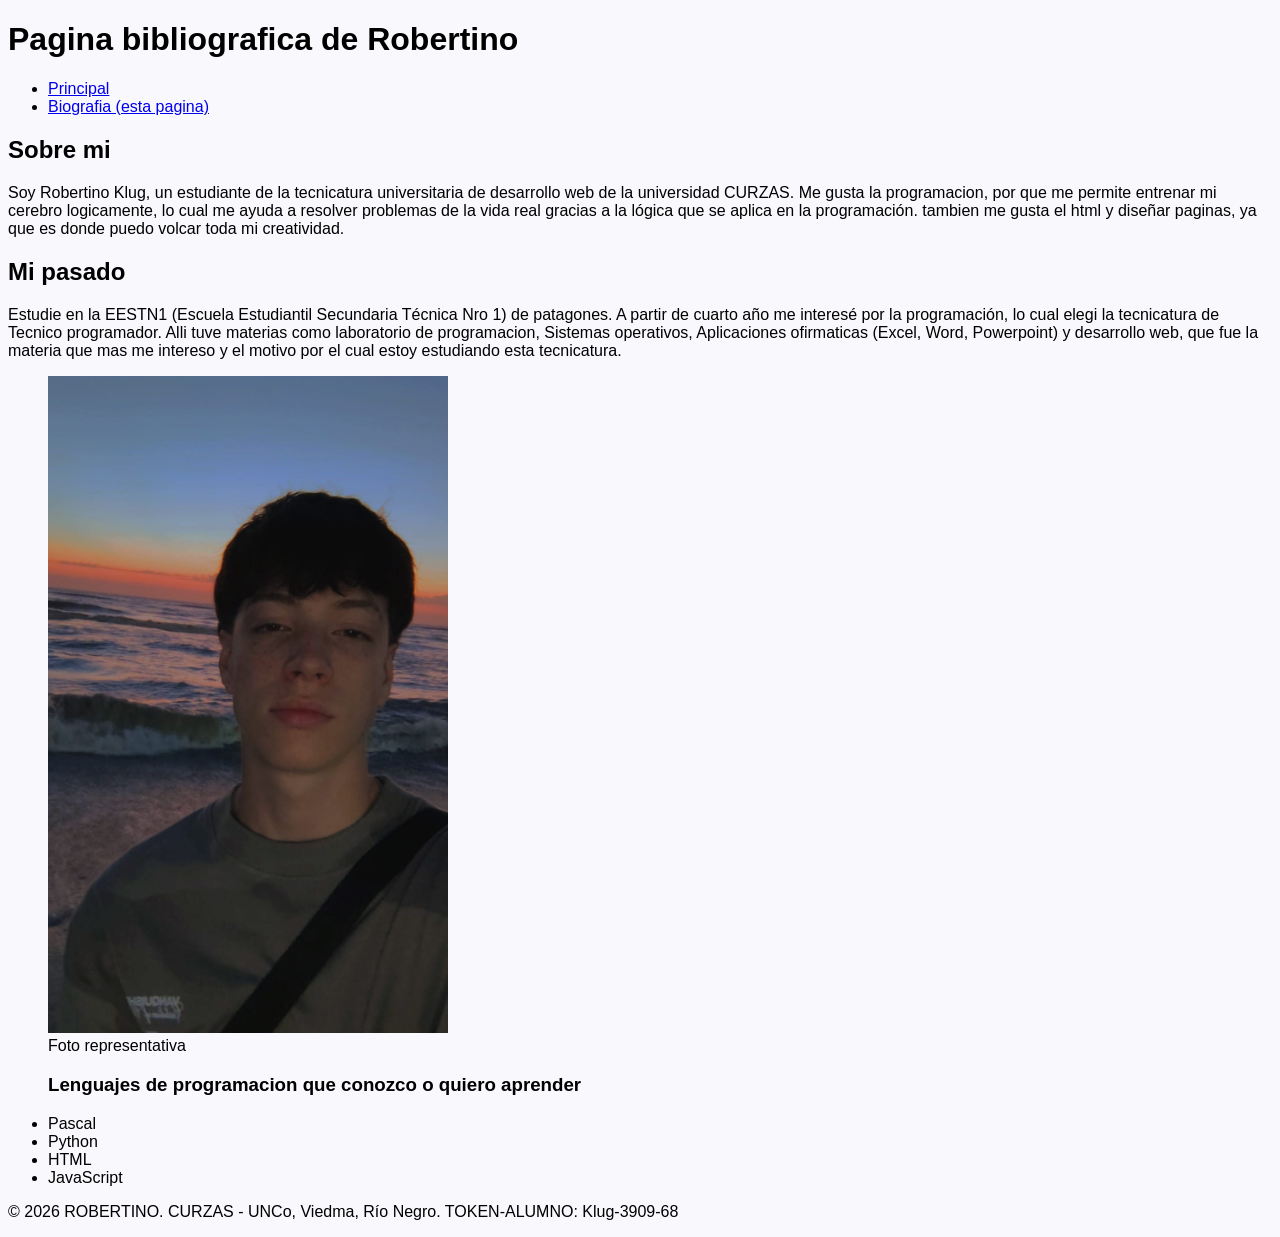
==== acercade.html @ 8a2eeb77 "TP2: Estructuras HTML y vinculacion de estilos" ====
<!DOCTYPE html>
<html lang="es">
<head>
    <meta charset="UTF-8">
    <meta name="viewport" content="width=device-width, initial-scale=1.0">
    <title>Pagina 2 biografia personal</title>
    <link rel="stylesheet" href="styles.css">
</head>
<body class="body">
    <!-- TOKEN-ALUMNO: Klug-3909-68 -->
    <header>
        <h1>Pagina bibliografica de Robertino</h1>
        <nav>
            <ul>
                <li><a href="index.html">Principal</a></li>
                <li><a href="acercade.html">Biografia (esta pagina)</a></li>
                
            </ul>
        </nav>
    </header>
        <main>
            <article>
                <section>
                    <H2> Sobre mi  </H2>
                    <p> Soy Robertino Klug, un estudiante de la tecnicatura universitaria de desarrollo web de la universidad CURZAS.
                         Me gusta la programacion, por que me permite entrenar mi cerebro logicamente, 
                         lo cual me ayuda a resolver problemas de la vida real gracias a la lógica que se aplica en la programación.
                        tambien me gusta el html y diseñar paginas, ya que es donde puedo volcar toda mi creatividad. </p>
                
                </section>
                <section>
                    <H2>Mi pasado  </H2>
                    <p> Estudie en la EESTN1 (Escuela Estudiantil Secundaria Técnica Nro 1) de patagones. A partir de cuarto año me interesé por la programación, 
                        lo cual elegi la tecnicatura de Tecnico programador. 
                        Alli tuve materias como laboratorio de programacion, Sistemas operativos, Aplicaciones ofirmaticas (Excel, Word, Powerpoint) y desarrollo web,
                         que fue la materia que mas me intereso y el motivo por el cual estoy estudiando esta tecnicatura. </p>
                        <figure>
                            <img src="img/WhatsApp Image 2026-08-24 at 16.55.27.jpeg" alt="Imagen representativa de Robertino Klug" width="400">
                            <figcaption>Foto representativa</figcaption> 
                        </figure>
                </section>
                
            </article>
        </main>
        <ul>   
            <h3>Lenguajes de programacion que conozco o quiero aprender</h3>
            <li>Pascal</li>
            <li>Python</li>
            <li>HTML</li>
            <li>JavaScript</li>
        </ul>
    <footer>
        <p>&copy; 2026 ROBERTINO. CURZAS - UNCo, Viedma, Río Negro. TOKEN-ALUMNO: Klug-3909-68  </p>
    </footer>

</body>
</html>
---- styles.css ----
.body {
    font-family: sans-serif;
    background-color: #f8f8fd;
}
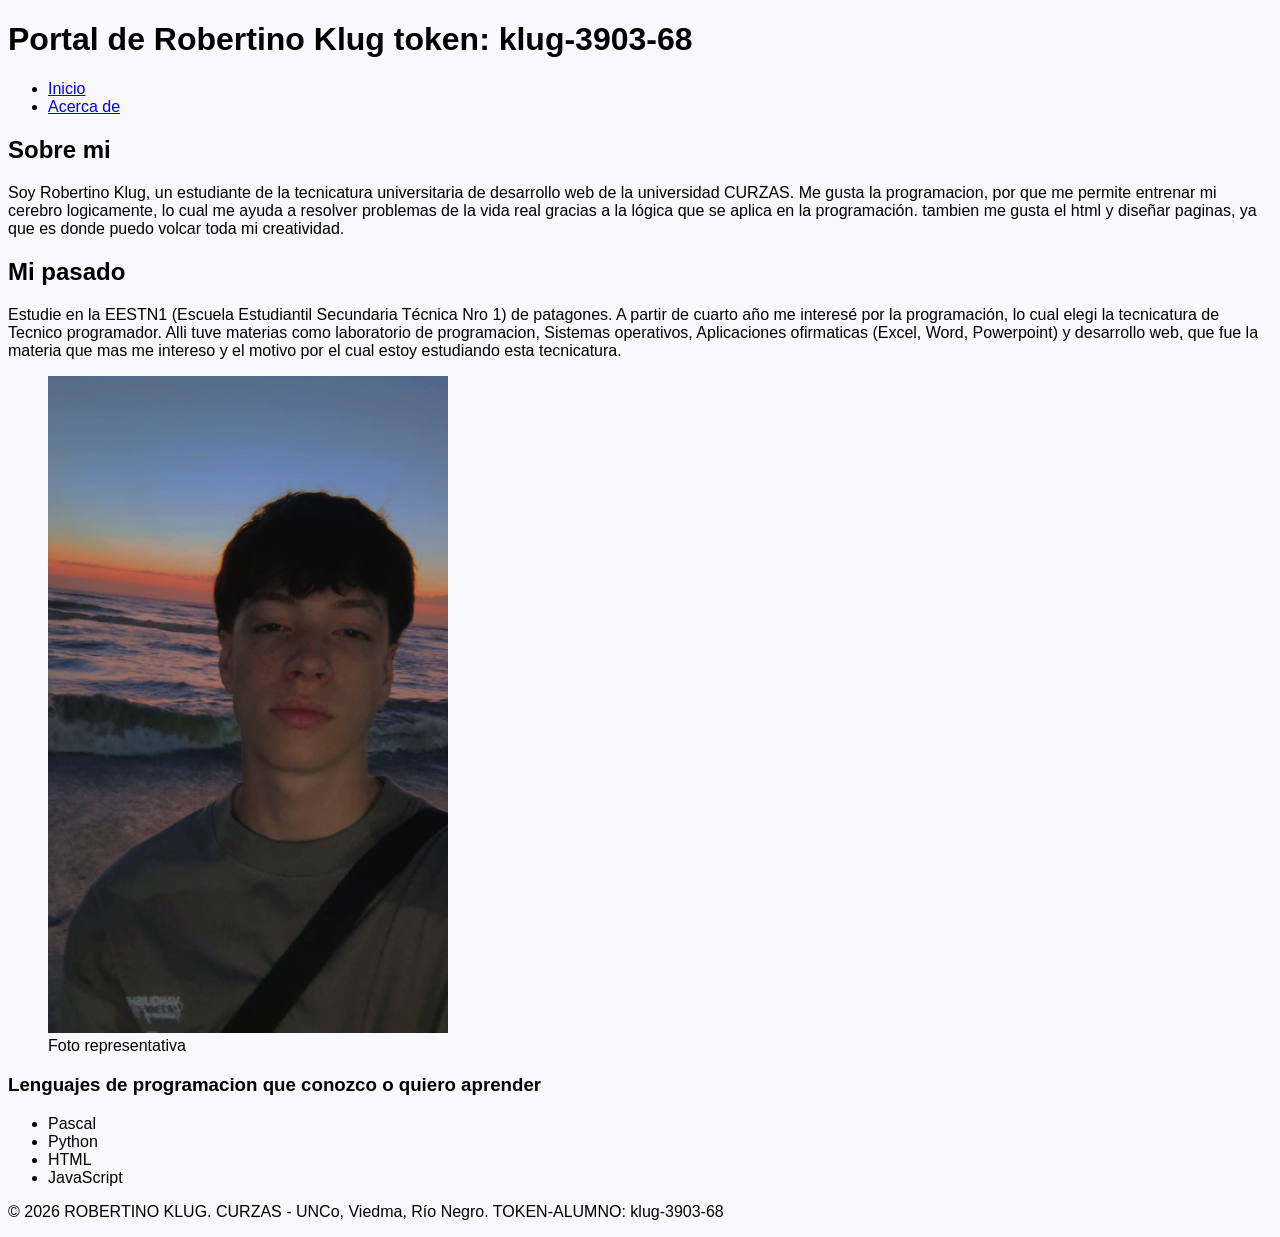
==== commit 61dbb426: "correcciones lab2" ====
--- a/acercade.html
+++ b/acercade.html
@@ -7,17 +7,18 @@
     <link rel="stylesheet" href="styles.css">
 </head>
 <body class="body">
-    <!-- TOKEN-ALUMNO: Klug-3909-68 -->
+    <!-- TOKEN-ALUMNO: klug-3903-68 -->
     <header>
-        <h1>Pagina bibliografica de Robertino</h1>
+        <h1>Portal de Robertino Klug token: klug-3903-68</h1>
+        </header>
         <nav>
             <ul>
-                <li><a href="index.html">Principal</a></li>
-                <li><a href="acercade.html">Biografia (esta pagina)</a></li>
+                <li><a href="index.html">Inicio </a></li>
+                <li><a href="acercade.html">Acerca de </a></li>
                 
             </ul>
         </nav>
-    </header>
+    
         <main>
             <article>
                 <section>
@@ -39,18 +40,19 @@
                             <figcaption>Foto representativa</figcaption> 
                         </figure>
                 </section>
-                
+                        
             </article>
+        
+        <h3>Lenguajes de programacion que conozco o quiero aprender</h3>
+            <ul>   
+                <li>Pascal</li>
+                <li>Python</li>
+                <li>HTML</li>
+                <li>JavaScript</li>
+            </ul>
         </main>
-        <ul>   
-            <h3>Lenguajes de programacion que conozco o quiero aprender</h3>
-            <li>Pascal</li>
-            <li>Python</li>
-            <li>HTML</li>
-            <li>JavaScript</li>
-        </ul>
     <footer>
-        <p>&copy; 2026 ROBERTINO. CURZAS - UNCo, Viedma, Río Negro. TOKEN-ALUMNO: Klug-3909-68  </p>
+        <p>&copy; 2026 ROBERTINO KLUG. CURZAS - UNCo, Viedma, Río Negro. TOKEN-ALUMNO: klug-3903-68  </p>
     </footer>
 
 </body>
--- a/styles.css
+++ b/styles.css
@@ -1,4 +1,4 @@
-.body {
+body {
     font-family: sans-serif;
     background-color: #f8f8fd;
 }
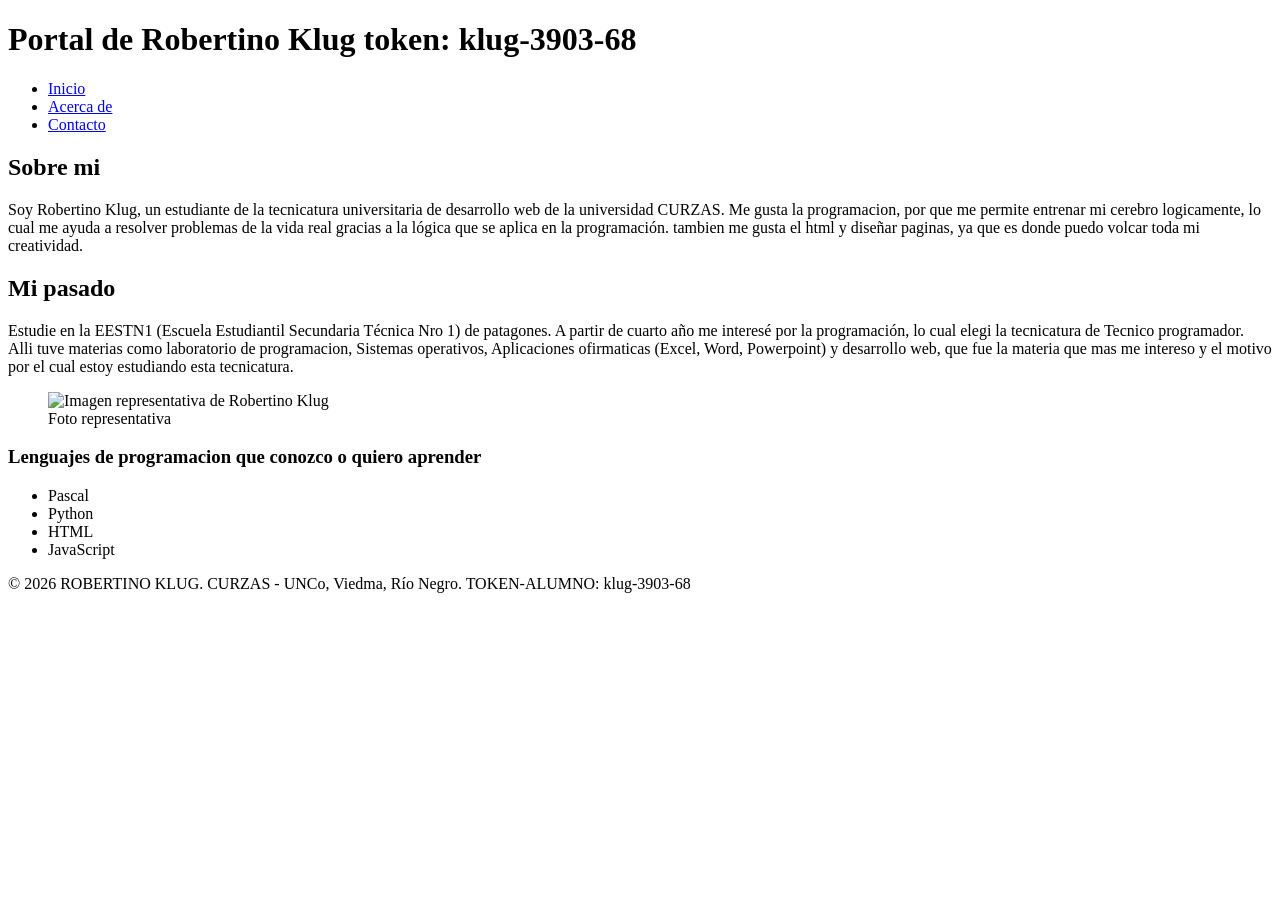
==== commit 44db6044: "actualizo navegacion" ====
--- a/acercade.html
+++ b/acercade.html
@@ -15,6 +15,7 @@
             <ul>
                 <li><a href="index.html">Inicio </a></li>
                 <li><a href="acercade.html">Acerca de </a></li>
+                <li><a href="Contacto.html"> Contacto</a></li>
                 
             </ul>
         </nav>
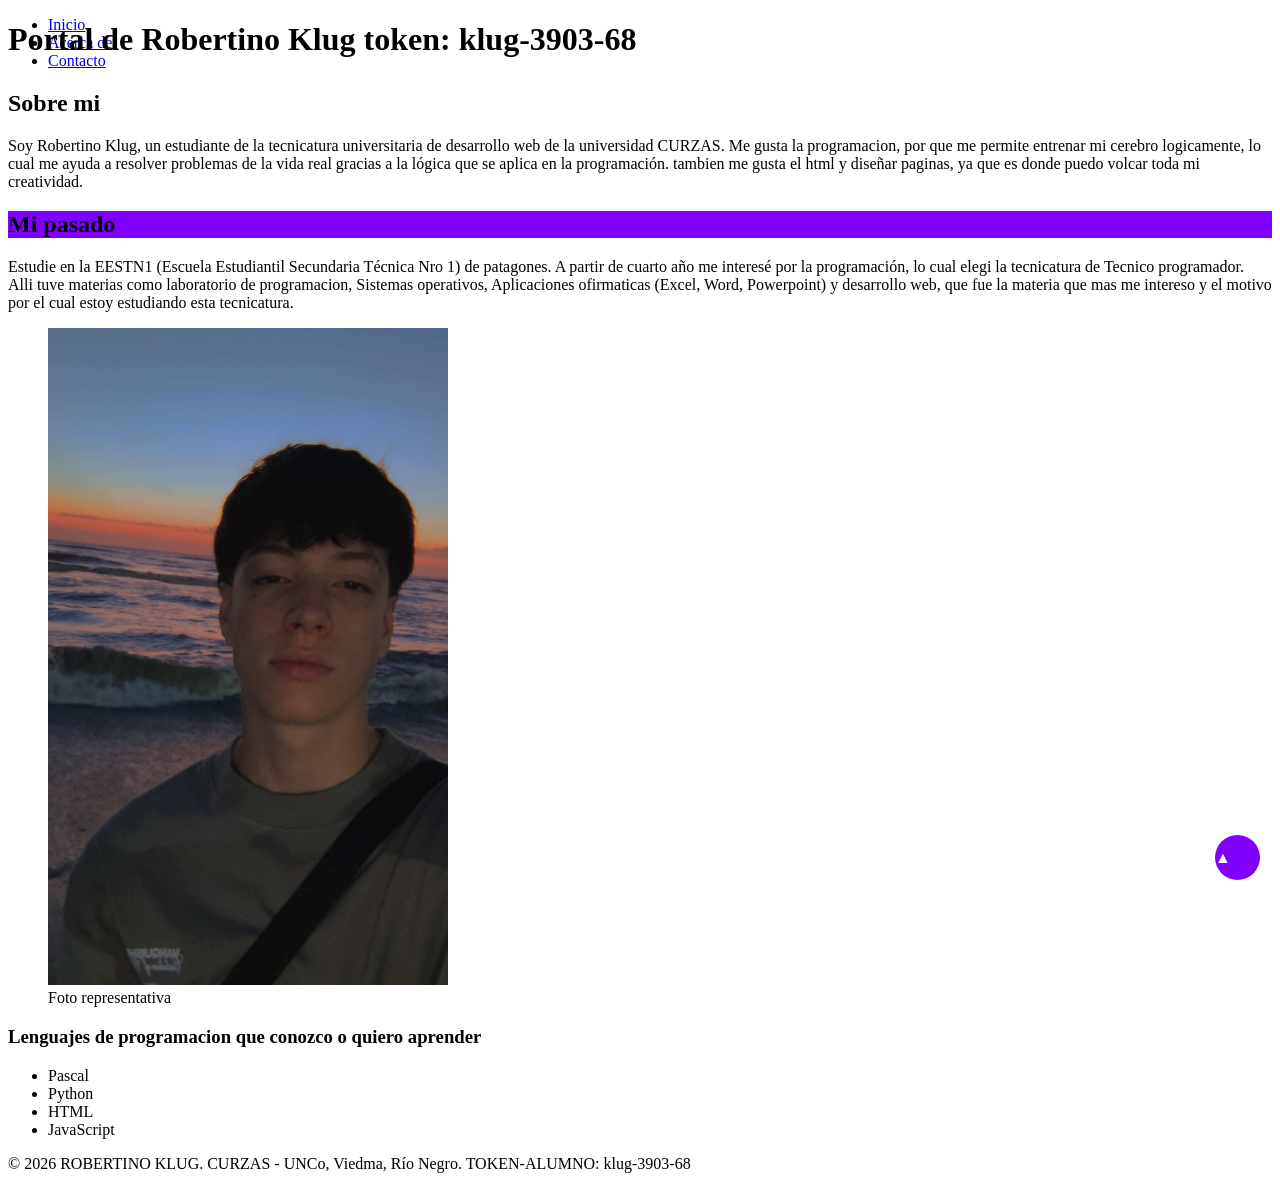
==== commit 651120bc: "tareas 1 y 2 hechas" ====
--- a/acercade.html
+++ b/acercade.html
@@ -7,8 +7,9 @@
     <link rel="stylesheet" href="styles.css">
 </head>
 <body class="body">
+    <div id="top"></div>
     <!-- TOKEN-ALUMNO: klug-3903-68 -->
-    <header>
+    <header class="header">
         <h1>Portal de Robertino Klug token: klug-3903-68</h1>
         </header>
         <nav>
@@ -23,7 +24,7 @@
         <main>
             <article>
                 <section>
-                    <H2> Sobre mi  </H2>
+                    <H2 > Sobre mi  </H2>
                     <p> Soy Robertino Klug, un estudiante de la tecnicatura universitaria de desarrollo web de la universidad CURZAS.
                          Me gusta la programacion, por que me permite entrenar mi cerebro logicamente, 
                          lo cual me ayuda a resolver problemas de la vida real gracias a la lógica que se aplica en la programación.
@@ -31,8 +32,8 @@
                 
                 </section>
                 <section>
-                    <H2>Mi pasado  </H2>
-                    <p> Estudie en la EESTN1 (Escuela Estudiantil Secundaria Técnica Nro 1) de patagones. A partir de cuarto año me interesé por la programación, 
+                    <H2 class="H2">Mi pasado  </H2>
+                    <p class="cajaBio"> Estudie en la EESTN1 (Escuela Estudiantil Secundaria Técnica Nro 1) de patagones. A partir de cuarto año me interesé por la programación, 
                         lo cual elegi la tecnicatura de Tecnico programador. 
                         Alli tuve materias como laboratorio de programacion, Sistemas operativos, Aplicaciones ofirmaticas (Excel, Word, Powerpoint) y desarrollo web,
                          que fue la materia que mas me intereso y el motivo por el cual estoy estudiando esta tecnicatura. </p>
@@ -55,6 +56,6 @@
     <footer>
         <p>&copy; 2026 ROBERTINO KLUG. CURZAS - UNCo, Viedma, Río Negro. TOKEN-ALUMNO: klug-3903-68  </p>
     </footer>
-
+<a href="#top" class="botonInicio">▲</a>
 </body>
 </html>
--- a/styles.css
+++ b/styles.css
@@ -0,0 +1,69 @@
+@import url('https://fonts.googleapis.com/css2?family=Outfit:wght@100..900&display=swap');
+<!-- Codigo HSl del violeta: hsl(270, 100%, 50%) Token identificador: klug-3903-68 -->
+
+.body {
+    font-family: "Outfit" , sans-serif;
+    background-color: #f8f8fd;
+
+}
+.tablaGeneral{
+width:100%;
+border-collapse: collapse;
+
+}
+
+.tablaGeneral th {
+
+color: hsl(270, 100%, 50%);
+}
+
+.tablaGeneral td{
+     
+    padding: 8px;
+    
+}
+.tablaGeneral table, th, td{
+    border: 1px solid black;
+}
+
+.tablaGeneral tr:nth-child(even) {
+    background-color: hsl(270, 30%, 90%);
+}
+
+.campoFormulario{
+    padding: 8px;
+    border: 1px solid black;
+    border-radius: 8px;
+}
+
+.campoFormulario:focus {
+    outline: none;
+    border-color: hsl(270, 100%, 50%);
+}       
+
+.header {
+    position: fixed; top: 0; width: 100%; z-index: 1000;
+}
+.main{
+    padding-top: 15px; 
+}
+.H2{
+    position: sticky; top: 0; background-color: hsl(270, 100%, 50%); z-index: 10;
+}
+.cajaBio{
+    max-height: 300px; overflow-y: auto;
+}
+.botonInicio {
+    position: fixed;
+    bottom: 20px;
+    right: 20px;
+    z-index: 999;
+    width: 45px;
+    height: 45px;
+    border-radius: 50%;
+    background-color: hsl(270, 100%, 50%);
+    color: white;
+    text-decoration: none;
+    display: flex;
+    align-items: center;
+}
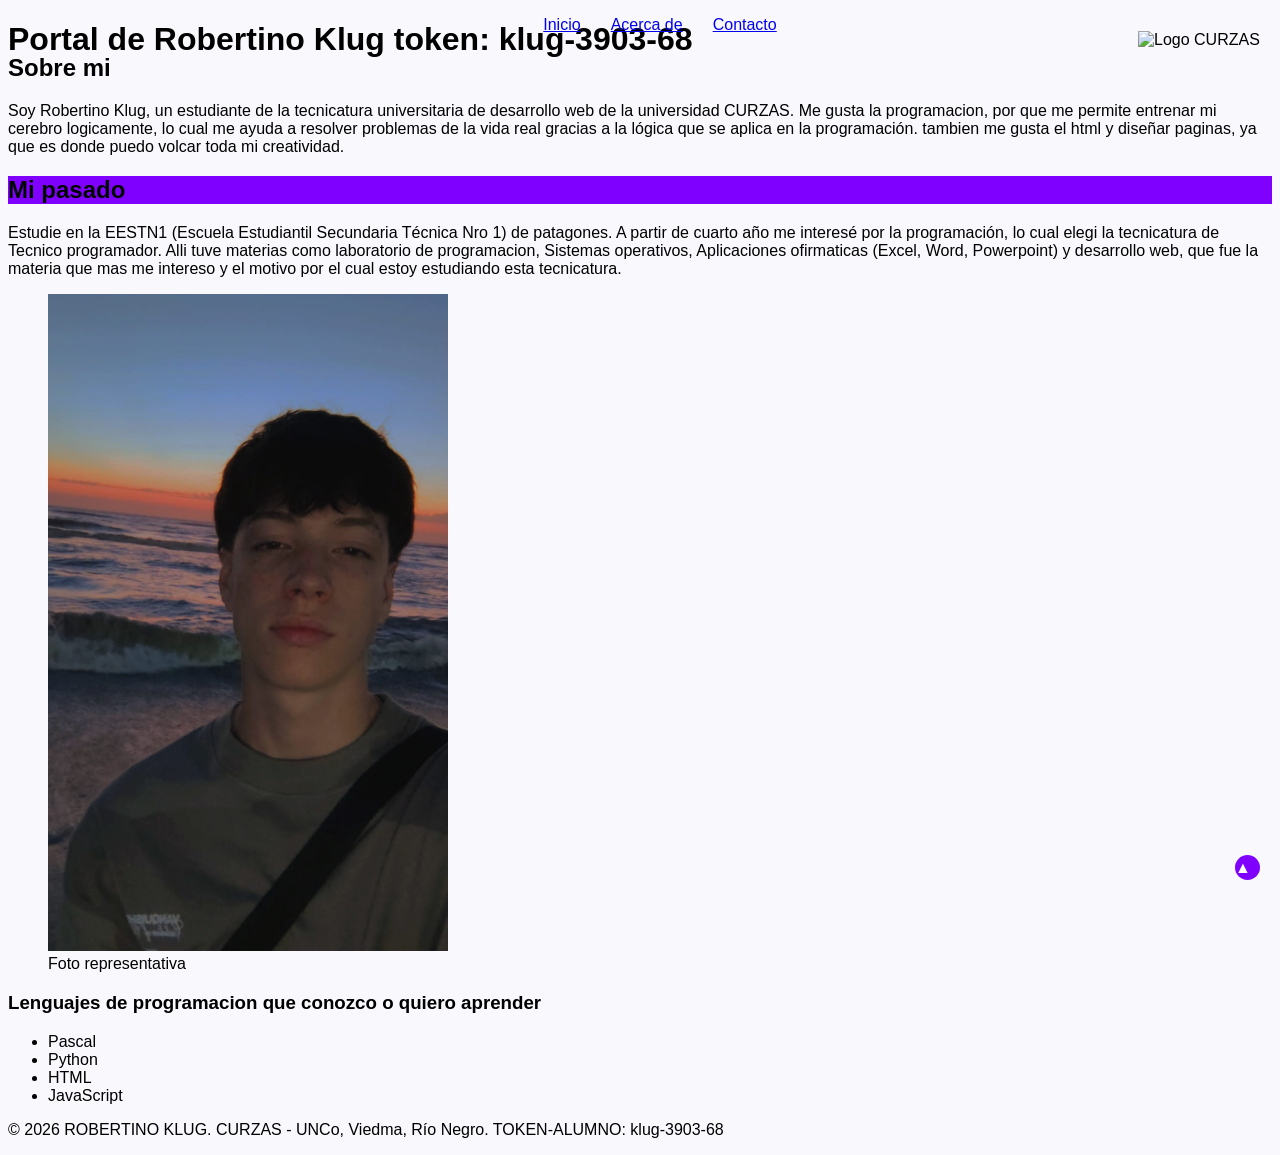
==== commit 981f014d: "reflexion y lab4 terminados" ====
--- a/acercade.html
+++ b/acercade.html
@@ -11,9 +11,10 @@
     <!-- TOKEN-ALUMNO: klug-3903-68 -->
     <header class="header">
         <h1>Portal de Robertino Klug token: klug-3903-68</h1>
+        <img class="logo" src= "https://admin.curza.uncoma.edu.ar/wp-content/uploads/2021/09/Unco-banner.jpeg" alt="Logo CURZAS">
         </header>
         <nav>
-            <ul>
+            <ul class="claseUL">
                 <li><a href="index.html">Inicio </a></li>
                 <li><a href="acercade.html">Acerca de </a></li>
                 <li><a href="Contacto.html"> Contacto</a></li>
--- a/styles.css
+++ b/styles.css
@@ -1,10 +1,9 @@
 @import url('https://fonts.googleapis.com/css2?family=Outfit:wght@100..900&display=swap');
-<!-- Codigo HSl del violeta: hsl(270, 100%, 50%) Token identificador: klug-3903-68 -->
+/* Codigo HSl del violeta: hsl(270, 100%, 50%) Token identificador: klug-3903-68 */
 
 .body {
     font-family: "Outfit" , sans-serif;
     background-color: #f8f8fd;
-
 }
 .tablaGeneral{
 width:100%;
@@ -43,6 +42,9 @@
 
 .header {
     position: fixed; top: 0; width: 100%; z-index: 1000;
+    display: flex;
+    align-items: center;
+    justify-content: space-between;
 }
 .main{
     padding-top: 15px; 
@@ -58,12 +60,49 @@
     bottom: 20px;
     right: 20px;
     z-index: 999;
-    width: 45px;
-    height: 45px;
+    width: 25px;
+    height: 25px;
     border-radius: 50%;
     background-color: hsl(270, 100%, 50%);
     color: white;
     text-decoration: none;
     display: flex;
     align-items: center;
+}
+
+
+.logo{
+transition: transform 1s ease-in-out;
+width: 150px;
+    
+}
+
+.logo:hover{
+    transform: rotateY(360deg);
+}
+
+.claseUL{
+    display: flex;
+    justify-content: center;
+    gap: 30px;
+    list-style: none;
+}
+
+@media (max-width: 768px) {
+
+    nav ul {
+        flex-direction: column;
+        align-items: center;
+        gap: 10px;
+    }
+
+}
+
+.tabla_contenedor {
+    overflow-x: auto;
+}
+
+nav {
+    position: relative;
+    z-index: 9999;
 }
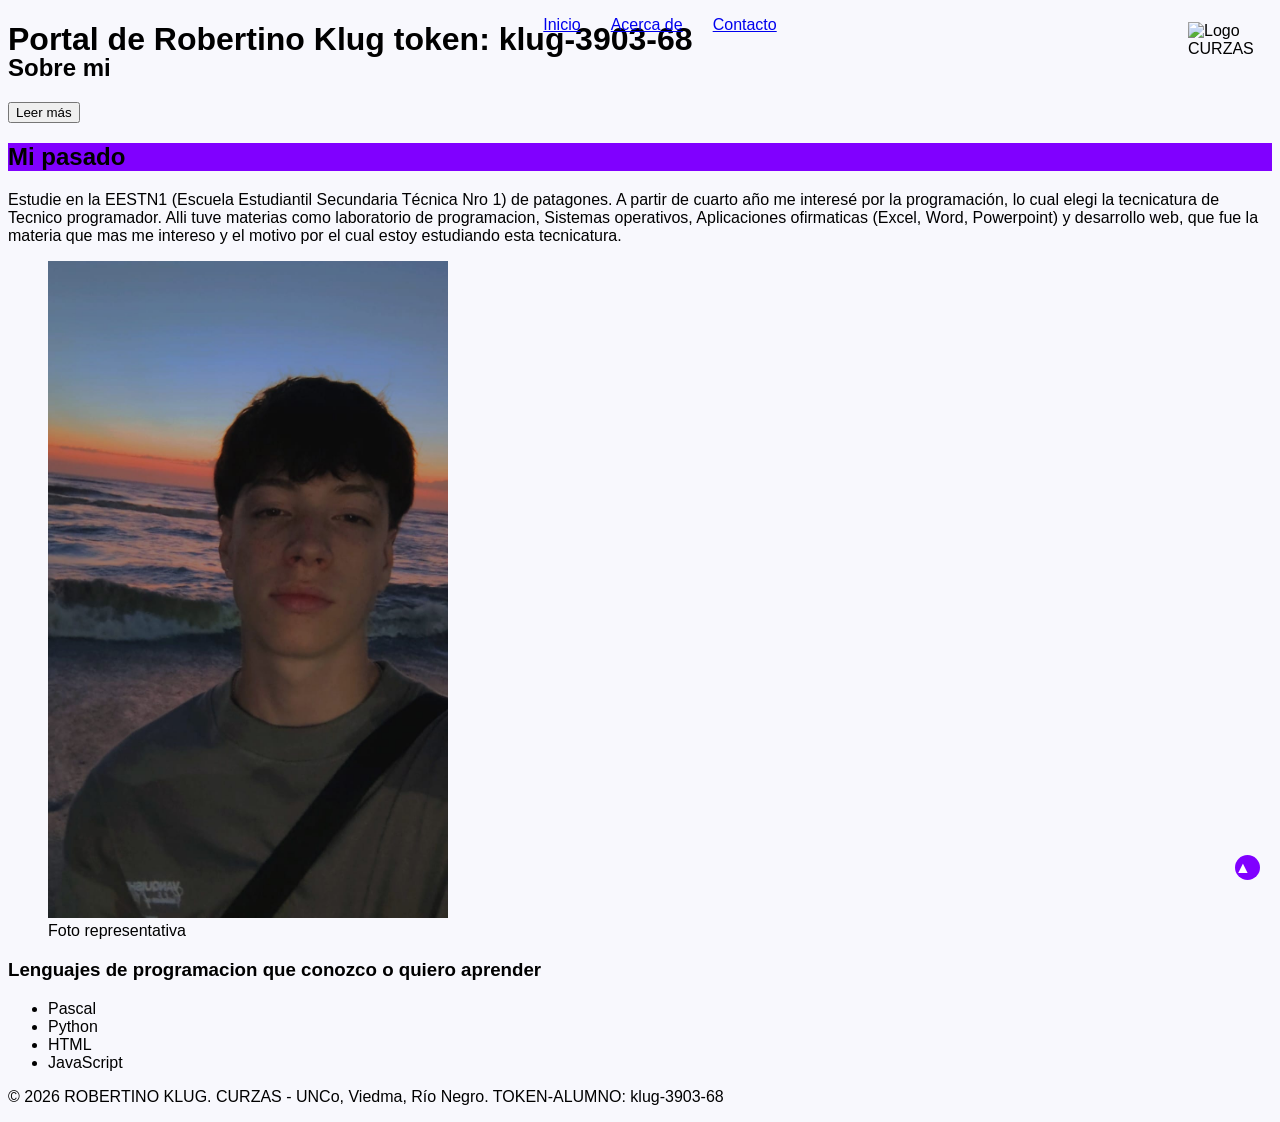
==== commit 69816d55: "TP5: Interactividad con JavaScript y manipulacion del DOM" ====
--- a/acercade.html
+++ b/acercade.html
@@ -26,12 +26,17 @@
             <article>
                 <section>
                     <H2 > Sobre mi  </H2>
-                    <p> Soy Robertino Klug, un estudiante de la tecnicatura universitaria de desarrollo web de la universidad CURZAS.
-                         Me gusta la programacion, por que me permite entrenar mi cerebro logicamente, 
-                         lo cual me ayuda a resolver problemas de la vida real gracias a la lógica que se aplica en la programación.
-                        tambien me gusta el html y diseñar paginas, ya que es donde puedo volcar toda mi creatividad. </p>
+                     <button id="btn-leer-mas-klug-3903-68">Leer más</button> 
+                    <div class="cv-completo">
+                        
+                        <p> Soy Robertino Klug, un estudiante de la tecnicatura universitaria de desarrollo web de la universidad CURZAS.
+                            Me gusta la programacion, por que me permite entrenar mi cerebro logicamente,
+                            lo cual me ayuda a resolver problemas de la vida real gracias a la lógica que se aplica en la programación.
+                            tambien me gusta el html y diseñar paginas, ya que es donde puedo volcar toda mi creatividad. </p>
+                    </div>
+                       
+                </section>
                 
-                </section>
                 <section>
                     <H2 class="H2">Mi pasado  </H2>
                     <p class="cajaBio"> Estudie en la EESTN1 (Escuela Estudiantil Secundaria Técnica Nro 1) de patagones. A partir de cuarto año me interesé por la programación, 
@@ -58,5 +63,6 @@
         <p>&copy; 2026 ROBERTINO KLUG. CURZAS - UNCo, Viedma, Río Negro. TOKEN-ALUMNO: klug-3903-68  </p>
     </footer>
 <a href="#top" class="botonInicio">▲</a>
+<script src="script.js"></script>
 </body>
 </html>
--- a/styles.css
+++ b/styles.css
@@ -73,7 +73,7 @@
 
 .logo{
 transition: transform 1s ease-in-out;
-width: 150px;
+width: 100px;
     
 }
 
@@ -105,4 +105,8 @@
 nav {
     position: relative;
     z-index: 9999;
+}
+
+.cv-completo{
+display: none;
 }
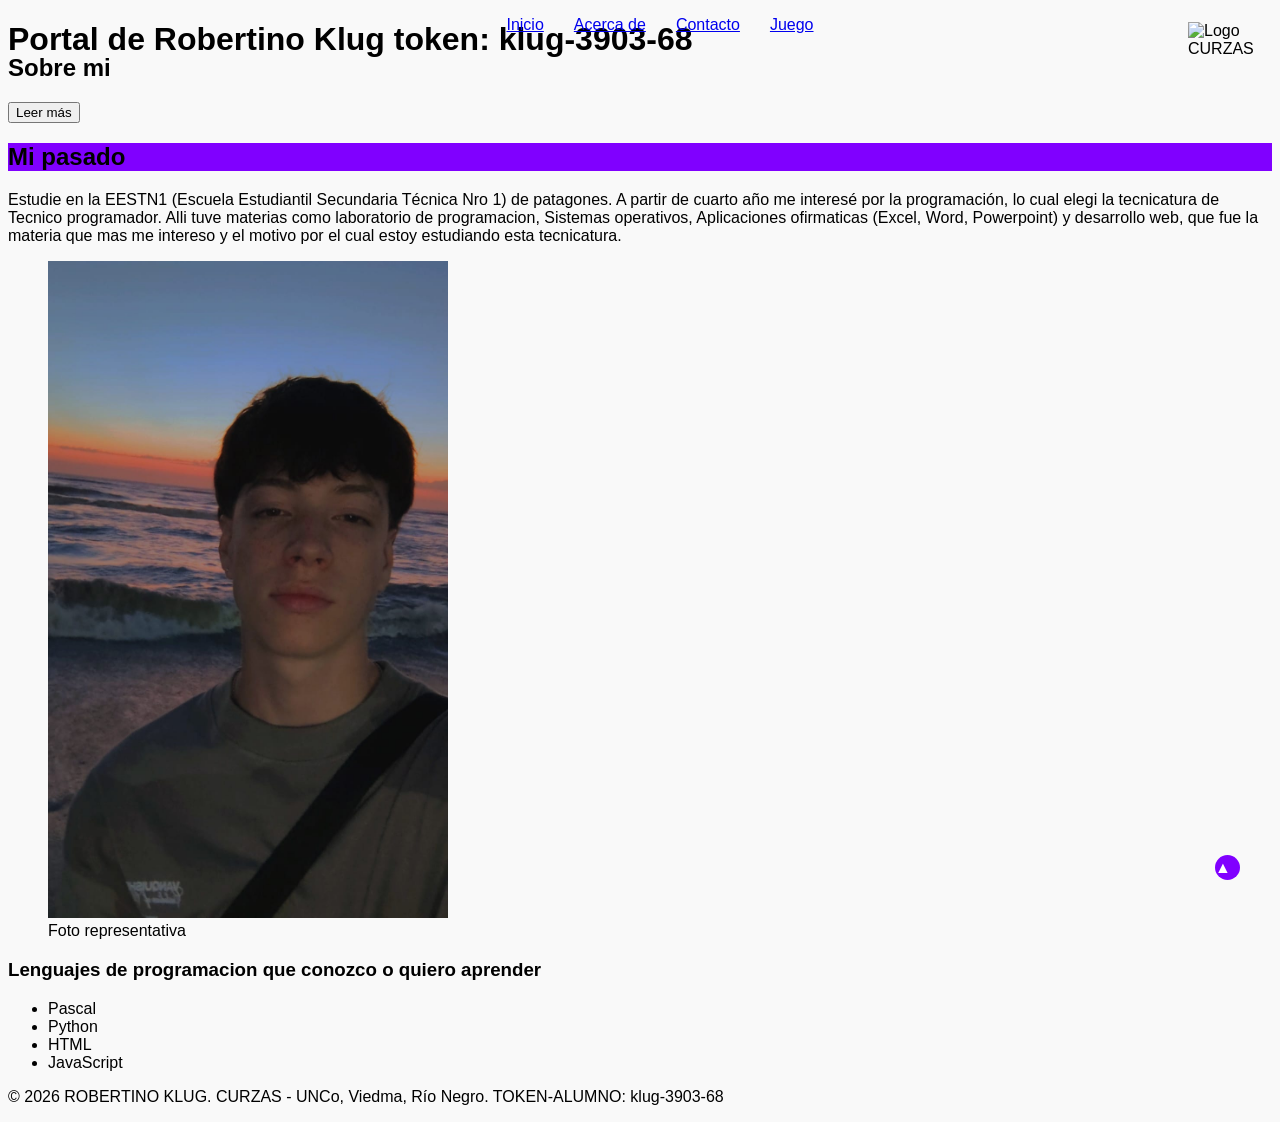
==== commit 36aed37d: "TP6: Implementacion de juego interactivo en Javascript con LocalStorage" ====
--- a/acercade.html
+++ b/acercade.html
@@ -18,6 +18,7 @@
                 <li><a href="index.html">Inicio </a></li>
                 <li><a href="acercade.html">Acerca de </a></li>
                 <li><a href="Contacto.html"> Contacto</a></li>
+                <li><a href="juego.html"> Juego</a></li>  
                 
             </ul>
         </nav>
@@ -63,6 +64,6 @@
         <p>&copy; 2026 ROBERTINO KLUG. CURZAS - UNCo, Viedma, Río Negro. TOKEN-ALUMNO: klug-3903-68  </p>
     </footer>
 <a href="#top" class="botonInicio">▲</a>
-<script src="script.js"></script>
+<script src="script.js" defer ></script>
 </body>
 </html>
--- a/styles.css
+++ b/styles.css
@@ -3,7 +3,7 @@
 
 .body {
     font-family: "Outfit" , sans-serif;
-    background-color: #f8f8fd;
+    background-color: #f9f9f9;
 }
 .tablaGeneral{
 width:100%;
@@ -58,11 +58,11 @@
 .botonInicio {
     position: fixed;
     bottom: 20px;
-    right: 20px;
+    right: 40px;
     z-index: 999;
     width: 25px;
     height: 25px;
-    border-radius: 50%;
+    border-radius: 60%;
     background-color: hsl(270, 100%, 50%);
     color: white;
     text-decoration: none;
@@ -109,4 +109,8 @@
 
 .cv-completo{
 display: none;
-}+}
+.h1_juego{
+    text-align: center;
+}
+
